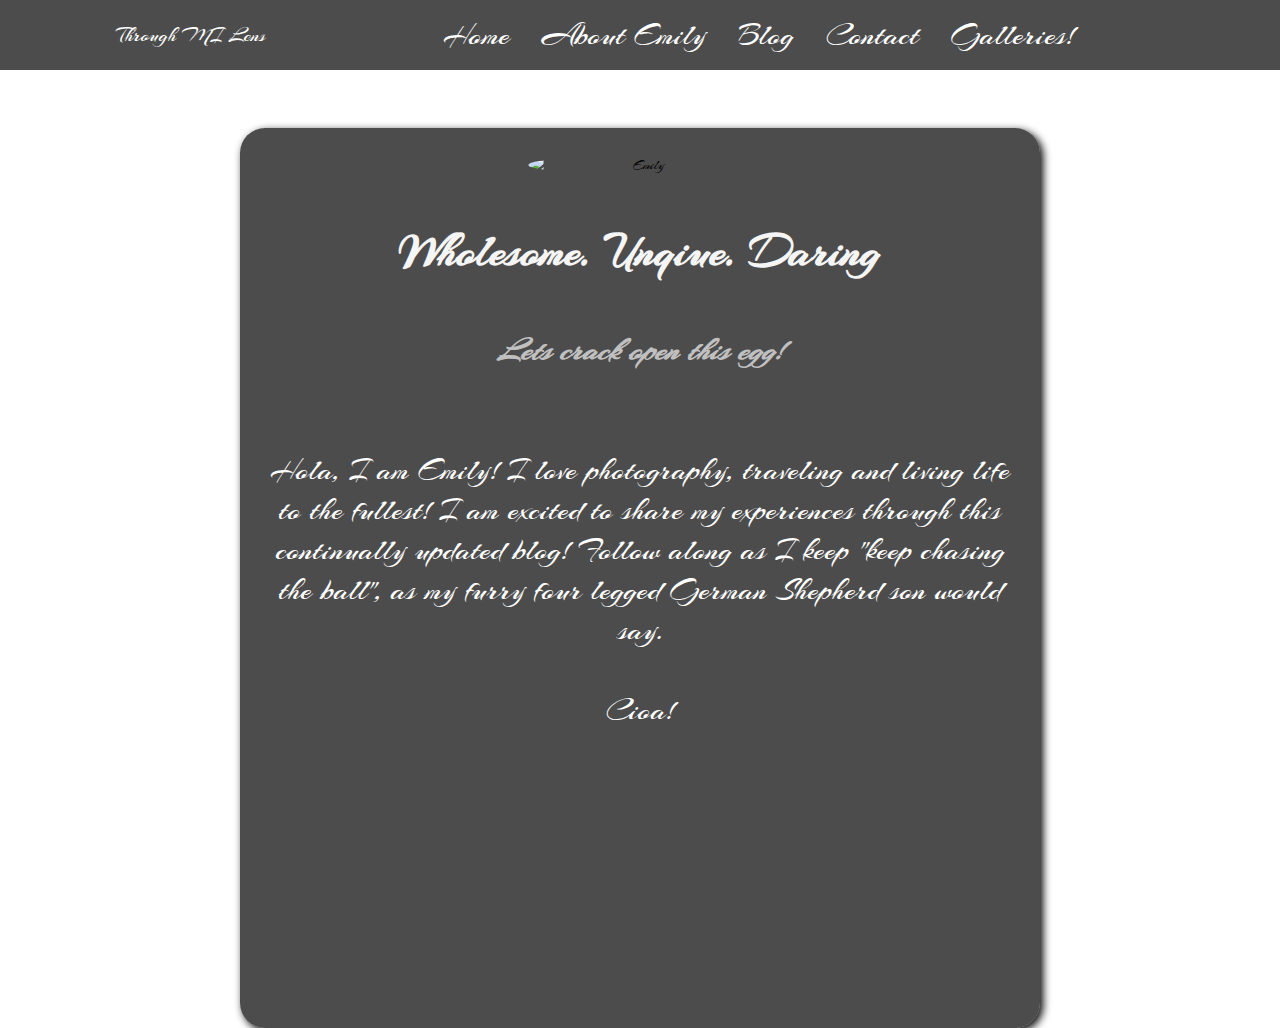
==== about-me.html @ 2038e36d "Update about-me.html" ====
<!DOCTYPE html>
<html lang="en">
<head>
    <meta charset="UTF-8">
    <meta name="viewport" content="width=device-width, initial-scale=1.0">
    <link rel="stylesheet" href="stylesheet.css">
    <link href="https://fonts.googleapis.com/css2?family=Arizonia&display=swap" rel="stylesheet">
    
    <title>About Me</title>

</head>

<body>
  <nav class="navbar">
          
    <div class="brand-title">Through MI Lens</div>
       <a href="#" class="toggle-button">
         <span class="bar"></span>
         <span class="bar"></span>
         <span class="bar"></span>
       </a>
       <div class="navbar-links">
  
        
        <li><a href="index.html">Home</a></li>
        <li><a href="about-me.html">About Emily</a></li>
        <li><a href="blog-cover.html">Blog</a></li>
        <li><a href="contact.html">Contact</a></li>
        
       
                
        <li><a href="#" class="gallery-toggle">Galleries!</a></li>
          <div class="projects">
            <ul>

             <li><a href="sunflower-gallery.html">Sunflower Fields</a></li>
             <li><a href="worldwide-gallery.html">Around the World</a></li>    
                  
                    
            </ul>
          </div>
       
        </div>
      </nav>
    

    <div class="background-container-about">

       

        <div class="card-about">
    
            <div class="card-img-Em" id="em-img">
              <img id="em-img" src="https://github.com/anshelto/Images/blob/main/Compressed-Imgs/Comp-%20Through-MI-Imgs/cmp-sanfran.jpg?raw=true" alt="Emily">
            </div>
    
            <div class="card-text-about">
                     
                   <h1 class="about-header"> Wholesome. Unqiue. Daring</h1>
                       <span class="about-sub"><em>Lets crack open this egg! </em></span>
                   <p class="about-text"> Hola, I am Emily! I love photography, traveling and living life to the fullest! I am excited to share my experiences through this continually updated blog! Follow along as I keep "keep chasing the ball", as my furry four legged German Shepherd son would say.<br> <br>Cioa!
                </p>
            
            
            </div>
          </div>
    </div>
  <script src="script.js"></script>
  
</body>
</html>
---- stylesheet.css ----
* {
    margin: 0;
    padding: 0;
    box-sizing: border-box;
    font-family: 'Arizonia', cursive;
}
.navbar  {
    display: flex;
    justify-content: space-between;
    align-items: center;
    position: fixed;
    top: 0;
    left:0;
    width: 100%;
    height: 70px;
    padding: 10px 90px;
    box-sizing: border-box;
    background: rgba(0,0,0,0.7);
  
}
.navbar-links {

    display: flex;
    }

.brand-title {
    font-family: 'Arizonia', cursive;
    text-align: center;
    padding: 10px;
    font-size: 1.5rem;
    margin: .5rem;
    color:lightgrey;

}
.navbar-links ul {
   font-family: 'Arizonia', cursive;
   margin: 0;
   padding: 0;
   display: flex;
}

.navbar-links li {
   list-style-type: none;
     
}

.navbar-links li a {
    font-family: 'Arizonia', cursive;
    text-decoration: none;
    color: white;
    padding: 1rem;
    display: 1rem;
    display: block;

}
.navbar-links li:hover {
    background-color: grey;
}

.navbar-links.active {
    flex-direction: column;
    width: 100vw;
}

.main-text.hide {
    visibility: hidden;
}

.background  {
    background-image: url("https://github.com/anshelto/Images/blob/main/Compressed-Imgs/Comp-%20Through-MI-Imgs/cmp-emily-almafi.jpg?raw=true");
    width: 100vw;
    height: 100vh;
    background-repeat: no-repeat;
    background-size: cover;
    background-position:center;
    opacity: .7;
    color:white;
}

.background::after {
   content:"";
   position: absolute;
   top: 0;
   left: 0;
   right: 0;
   bottom: 0;
   z-index: 1;
}

.background > * {
  z-index: 10;
}

.toggle-button {
    position: absolute ;
    top: .75rem;
    right: 1rem;
    display: none;
    flex-direction: column;
    justify-content: space-between;
    width: 31px;
    height:21px;
}

.toggle-button .bar {   
    height: 3px;
    width: 100%;
    background-color: white;
    border-radius: 10px;
}


.main-logo {
    display: flex;
    flex-wrap: wrap;
    flex-direction: column;
    color: black;
    text-align: center;
}

@media screen and (max-width: 580px) {
    .toggle-button {
        display: flex;

    }
    .navbar-links {
        width: 100%;
        display: none;
    }
   .navbar-links li {
       text-align: center;
   }
    .navbar {
       
        flex-direction: column;
        align-items: center;
        height: 100px;
        color: black;
    }

    .navbar-links ul {
        width: 100%;
        margin-top: 30%;
        font-size: 3rem;
        flex-direction: column;
    }

   .navbar-links li a{

     background: rgba(0,0,0,0.7);

   }
   .navbar-links li a {
       padding: .5rem 1rem;
   }


   .navbar-links.active {
       display: flex;
      
   }

   .card-about.active {
       
       visibility: hidden;
       margin-top: 40rem;

   }

   .brand-title {
    margin-top: 0;
    padding-top: 0;

   }


}

@media screen and (max-width: 380px) {
    .toggle-button {
        display: flex;
    }
    .navbar-links {
        width: 100%;
        display: none;
    }
   .navbar-links li {
       text-align: center;
   }
    .navbar {
       
        flex-direction: column;
        align-items: center;
        height: 100px;
        color: black;
    }

    .navbar-links ul {
        width: 100%;
        margin-top: 30%;
        font-size: 2rem;
        flex-direction: column;
    }

   .navbar-links li a{

     background: rgba(0,0,0,0.7);

   }
   .navbar-links li a {
       padding: .5rem 1rem;
   }


   .navbar-links.active {
       display: flex;
       margin-bottom: 100px;
   }
   .brand-title {
       font-size: 1.5rem;
       width: 100%;
       margin-top: 1rem;
       padding-top: 0;
       color: white;
   }
}

.footer{
    bottom:0;
    right: 0;
}

/* About Me Page*/


.background-container-about {
    font-size: 14px;
    margin: 0;
    width: 100vw;
    height: 100vh;
    background-repeat: no-repeat;
    background-size: cover;
    background-position:center;
    padding: 0;
    text-align: center ;
    box-sizing: border-box;
    display: flex;
    align-items: center;
    justify-content: center;
    background-image: url("https://github.com/anshelto/Images/blob/main/Compressed-Imgs/Comp-%20Through-MI-Imgs/cmp-iceland-rck.jpg?raw=true");
    background-size: cover;
  }
  .card-about {
    display: flex;
    flex-direction: column;
    height: 70%;
    border-radius: 25px;
    background:rgba(0,0,0,0.7);
    box-shadow: 3px 3px 8px black;
    width: auto;
    max-width: 50rem;
    padding: 2em;
    box shadow: 0 2rem 8rem rgba(0,0,0 .8);
  
  
  }

  
  
  .card-img-Em img {
    width: 22rem;
    height: 22rem;
    position: relative;
    border-radius: 100%;
    
    object-fit: cover;
  
  
  }
  
  .about-header {
    color: whitesmoke;
    font-size: 2.5rem;
  
  }      

  }
  .about-text {
    color: whitesmoke;
    font-size: 1.7rem;
    margin: 1.5rem 0 2rem;
  
  }
  .about-sub {
    font-size: 1.5rem;
    color: silver;
    font-weight: 900;
  
  }
  
/* media queries */
 /* Main Name and Sub Header Position*/

@media screen and (min-width:950px) {
    .Main-Header {
      margin-top: 20rem;
      /*margin-left: 35rem;*/
      font-size: 5rem;

    }
    
    .Emily-Name {
        margin-left: 40rem;
        font-size: 1.5rem;
        
      } 
    }

 @media screen and (max-width: 360px) {
     .Main-Header {
        margin-top: 17rem;
        font-size:3.8rem; 
        /*margin-left: 20%;*/
       }
    .Emily-Name {
        margin-left: 20%;
        
    }
 }

 @media screen and (max-width: 960px) {
    .Main-Header {
       margin-top: 70%;
       font-size:4rem; 
       /*margin-left: 15%;*/
      }
   .Emily-Name {
       margin-left: 20%;
       
   }
}


@media screen and (max-width: 415px) and (min-height: 813px) {
    .Main-Header {
        font-size:4rem;
        margin-top: 75%;
       /* margin-left:3rem;*/
        
      }

   .Emily-Name {
       
       margin-left: 30%;
   }
}




    .brand-title {
       color: white;
        
    }
    .about-header{
        margin-bottom: 3rem;
        margin-top: 3rem;
    }
    .about-sub {
        font-size: 2rem;
    }
    .about-text{
        font-size: 2rem;
        margin-top: 5rem;
    }

    .navbar {
        position: absolute;
    }
    .navbar-links a {
        font-size: 2.5rem;
    }
    .card-about {
        margin-top: 8rem;
        width: 80%;
    }
    .background-container-about {
        height: 100%;
    }
    .card-text-about {
        color: white;
    }
    .card-img-Em #em-img{

        min-width: 13rem;
        max-width: 13rem;
        height: 13rem;
     }
    }


   @media screen and (min-width: 375px) {

    .brand-title {
       color: white;
       font-size: 1.8rem;
    }
    
    .about-header{
        margin-bottom: 3rem;
        margin-top: 3rem;
    }
    .about-sub {
        font-size: 2rem;
    }
    .about-text{
        font-size: 2rem;
        margin-top: 5rem;
    }

    .navbar {
        position: absolute;
    }
    
    .card-about {
        margin-top: 8rem;
        width: 80%;
    }
    .background-container-about {
        height: 100%;
    }
    .card-text-about {
        color: white;
    }
    .card-img-Em #em-img {
        min-width: 13rem;
        max-width: 13rem;
        height: 13rem;
     }
    }

   
   @media screen and (min-width: 414px) {

    .brand-title {
       color: white;
       font-size: 1.8rem;
    }
    
    .about-header{
        font-size: 3rem;
        margin-bottom: 3rem;
        margin-top: 3rem;
    }
    .about-sub {
        font-size: 2rem;
    }
    .about-text{
        font-size: 2rem;
        margin-top: 5rem;
    }

    .navbar {
        position: absolute;
    }
    
    .card-about {
        margin-top: 8rem;
        width: 80%;
    }
    .background-container-about {
        height: 100%;
    }
    .card-text-about {
        color: white;
    }
    .card-img-Em #em-img{
        min-width: 14rem;
        max-width: 14rem;
        height: 14rem;
     }
    }
/* IPAD */
    @media screen and (min-width: 768px) {

        .brand-title {
           color: white;
           font-size: 1.9rem;
        }
        .navbar-links li a {
            font-size: 1.3rem;
        }
        .about-header{
            font-size: 3rem;
            margin-bottom: 3rem;
            margin-top: 3rem;
        }
        .about-sub {
            font-size: 2rem;
        }
        .about-text{
            font-size: 2rem;
            margin-top: 5rem;
        }
    
        .card-about {
            margin-top: 8rem;
            width: 80%;
        }
        .background-container-about {
            height: 100%;
        }
        .card-text-about {
            color: white;
        }
        .card-img-Em #em-img{
            min-width: 14rem;
            max-width: 14rem;
            height: 14rem;
         }
        }
    /*IPAD PRO */
        @media screen and (width: 1024px) and (height:1366px) {

            .brand-title {
               color: lightgrey;
               font-size: 3rem;
            }
            .navbar-links li a {
                font-size: 2.8rem;
            }
            .about-header{
                font-size: 3rem;
                margin-bottom: 3rem;
                margin-top: 3rem;
            }
            .about-sub {
                font-size: 2.5rem;
            }
            .about-text{
                font-size: 3rem;
                margin-top: 5rem;
            }
        
            .navbar {
                height: 175px;
                position: absolute;
                width: 70rem;
            }
            
            .card-about {
                height: 100vh;
                margin-top: 15rem;
                width: 80%;
            }
            .background-container-about {
                height: 100%;
            }
            .card-text-about {
                color: white;
            }
            .card-img-Em #em-img{
                min-width: 30rem;
                max-width: 30rem;
                height: 30rem;
             }

             .projects ul.show {
                margin-top: 10rem;
            }
        }
    @media screen and (min-width: 1280px) {

        .brand-title {
           color: white;
           
        }
        .navbar-links li a {
            font-size: 2rem;
        }
        .about-header{
            font-size: 3rem;
            margin-bottom: 3rem;
            margin-top: 3rem;
        }
        .about-sub {
            font-size: 2rem;
        }
        .about-text{
            font-size: 2rem;
            margin-top: 5rem;
        }
    
        
        .card-about {
            height: 100vh;
            margin-top: 8rem;
            width: 80%;
        }
        .background-container-about {
            height: 100%;
        }
        .card-text-about {
            color: white;
        }
        .card-img-Em #em-img{
            min-width: 14rem;
            max-width: 14rem;
            height: 14rem;
         }
        }
    /* BLOG */

    

.background-container-ja {
    box-sizing: border-box;
    font-size: 14px;
    margin: 0;
    width: 100%;
    height: 100vh;
    padding: 0;
    text-align: center ;
    box-sizing: border-box;
    display: flex;
    align-items: center;
    justify-content: center;
    background-image: url("https://github.com/anshelto/Images/blob/main/Compressed-Imgs/Comp-%20Through-MI-Imgs/cmp-bam.jpg?raw=true");
    background-size: cover;
    
  }
    
  .card {
    font-family: 'Roboto', sans-serif;
    display: flex;
    border-radius: 25px;
    background:lightcyan;
    box-shadow: 3px 3px 8px black;
    width: 90%;
    max-width: 90rem;
    padding: 2em;
    box shadow: 0 2rem 8rem rgba(0,0,0 .8);
  }
  .card-text {
    font-size: 20px;
    color: black;
    display: grid;
    align-items: center;
    justify-content: center;
    overflow: hidden;
    font-family: 'Roboto', sans-serif;
    
  }
  .blog-text {
    font-family: 'Roboto', sans-serif;
  }
  .blog-header{
      font-family: 'Roboto', sans-serif;
    
  }
  .monday {
    font-family: 'Roboto', sans-serif;
  }
  
   .card img {
    min-width: 18rem;
    max-width: 18rem;
    height: 20rem;
    position: relative;
    transform: translateY(2rem)translateX(-4rem);
    border-radius: 18px;
    box-shadow: 1em 2em 1em 0 black;
    object-fit: cover;
     
   }
  
     .card .date {
     font-family: 'Roboto', sans-serif;
     display: block;
     color: (0,0,0,.5);
     font-size: 1.6rem;
     margin: 1.5rem 0 2rem;
     font-weight: 600;
   }
  
   .card .blog-header {
     font-family: 'Roboto', sans-serif;
     font-size: 2.0rem;
     margin: 1.5rem 0 2rem;
     text-transform: uppercase
  
    }
  
    .card-text {
      font-family: 'Roboto', sans-serif;
      margin-bottom: 3rem;
      font-size: 1rem;
     
    }
  
    .blog-post-btn {
      font-family: 'Roboto', sans-serif;
      display: inline-block;
      padding: 1.5rem 3rem;
      letter-spacing:2px;
      text-transform: uppercase;
      color: blue;
      border-radius: 18px;
      text-decoration: none;
    }
  
    .blog-post-btn:hover {
      color: purple;
    }


    /*End of Blog/

    /*Blog Media Queries */

    @media screen and (min-width: 320px) and (max-width:580px) {
        .brand-title {
            margin-top:0;
            font-size: 1.5rem;
        }
        .card.active{
            
            visibility: hidden;
            margin-top: 38rem
     
        }
        .navbar-links.active{
            margin-top: 25%;
        }
        .card{ 
            flex-direction: column;
            margin-top: 8.5rem;
        }

        .background-container-ja {
           height: 100%;
           }
        .card img{
            transform:none;
            min-width: 15rem;
            max-width: 15rem;
            height: 21rem;
        }
         .navbar-links ul {
        margin-top: 17%;
         }
        .navbar-links li a{
        display: flex;
        justify-content: center;
         }
        .card .date {
        margin-top: 5rem;
         }
        .blog-post-btn {
         font-size: 1.3rem
         }
    }

  @media screen and (min-width:414px) and (max-width:700px) {
    .navbar-links.active{
        margin-top: 25%;
    }
        
    .card img{
        min-width: 19rem;
        max-width: 19rem
    }
    .brand-title {
        margin-top:0;
        font-size: 1.5rem;
    }
    .card.active{
        margin-top: 38rem
 
    }
    .card{ 
        flex-direction: column;
        margin-top: 8.5rem;
    }

    .background-container-ja {
       height: 100%;
       }
    .card img{
        transform:none;
        min-width: 19rem;
        max-width: 19rem;
        height: 21rem;
    }
     .navbar-links ul {
    margin-top: 17%;
     }
    .navbar-links li a{
    display: flex;
    justify-content: center;
     }
    .card .date {
    margin-top: 5rem;
     }
    .blog-post-btn {
     font-size: 1.3rem
     }
}
         /*IPAD*/
@media screen and (min-width:768px) and (max-width:769px) {
    .card img {
        transform: translateY(2rem)translateX(-3rem);
    }
}
   
         /*Contact Page*/
            
  
  
.background-container {
    background-image: url("https://github.com/anshelto/Images/blob/main/Compressed-Imgs/Comp-%20Through-MI-Imgs/cmp-nca.jpg?raw=true");
    background-size: cover;
    width: 100vw;
    height: 100vh;
  
  }
  .contact-title {
    font-family: 'Arizonia', cursive;
    text-align: center;
    padding-top: 30px;
  }
   
  .contact-h1 {
    font-size: 50px;
    
    margin-bottom: 5px;
  }
  .contact-h2 {
    font-size: 25px;
  }
  
  #contact-form{
    text-align:center;
    }

   
  .form-control {
    font-family: 'Arizonia', cursive;
    font-size: 20px;
    width: 70%;
    height: 40px;
    background: rgba(0,0,0,0.7);
    border: none;
    border-bottom: 1px solid grey;
    color:white;
    animation-name: slide-contact;
    animation-duration: 4s;
    animation-fill-mode: forwards;  
  
    }
  
  
   .form-control-submit {
    font-family: 'Arizonia', cursive;
    height: 55px;
    background-color: yellowgreen;
    border-color: transparent;
    color: black;
    font-size: 20px;
    font-weight: bold;
    letter-spacing: 2px;
    height: 40px;
    margin-top: 40px;
    border-radius: 50%;
  }
  
  .form-control-submit:hover{
    background-color: yellow;
    cursor: pointer;
    border-color: transparent;
    
  }
  
  .linked {
    color: orange;
  
  }
 



  /*Media Queries */

  @media screen and (min-width: 320px) and (max-width:410px) {
  
  .navbar {
      height:60px;
  }
  .navbar-links.active {
      margin-top: 0;
  }
  .navbar-links li a{
    font-size: 2rem;
    padding: .5rem;
  }
  .brand-title {
     font-size:1.2rem;
  }
  .contact-h1{
      font-size: 2.7rem;
      margin-top:13%;
  }
  
  .contact-h2 {
    font-size: 1.3rem;
  }
  .form-control {
  border-bottom: 1px solid white;
    color: white;
  }
  .contact-title.active {
    display: none;
  }
}
  
 @media screen and (min-width: 411px) and (max-width: 710px) {

.navbar{
    height:60px;
}
.navbar-links.active {
    margin-top: 0;
}
.brand-title {
   font-size:1.7rem;
}
.contact-h1{
    font-size: 4rem;
    margin-top: 4rem;
}

.contact-h2 {
  font-size: 1.3rem;
}
.form-control {
border-bottom: 1px solid white;
  color: white;
}
.contact-title.active {
  display: none;
 }
}


/*IPAD */
@media screen and (min-width: 768px) and (max-height: 1024px) {
.brand-title {
    font-size: 1.3rem;
    margin-left: 1rem;
}

.contact-h1 {
    
    font-size: 6rem;
    margin-top: 4rem;
}
#contact-form {
    margin-top: 1rem;
  }
}
/*IPAD PRO */
@media screen and (width: 1024px) and (height:1366px) { 
  .contact-h1 {
    margin-top: 12rem;
    font-size: 7rem;
    margin-bottom: 5px;
  }
#contact-form {
    font-size: 3rem;
}
.form-control-submit {
    font-size: 25px;
    height: 100px;
    width: 150px;
    margin-top: 5rem;
   }
}
/*Laptop, desktop, large screen devices */

@media screen and (min-width: 1025px) {

    .contact-h1 {
      margin-top: 5rem;
    }
    .form-control-submit {
        font-size: 25px;
        height: 100px;
        width: 150px;
        margin-top: 5rem;
    }
}

   /*  Gallery 1 */



.gallery-background {
   margin: 0;
   padding: 0;
   background: gray;
}

.gallery-container {
   max-width: 1000px;
   margin-top: 4.5rem;
   margin-left: auto;
   margin-right: auto;
   margin-bottom: 0;
   border: white solid 3px;
   background: white;
}

.starter-img img, .gallery-imgs img {

width: 100%;

}

.gallery-imgs {
    display: grid;
    grid-template-columns: 1fr 1fr 1fr 1fr;
    grid-gap: 5px;
}


@media screen and (min-width: 320px) and (max-width:410px) {
  

 .gallery-imgs {
     grid-template-columns: 1fr 1fr;
 }
}

@media screen and (min-width: 411px) and (max-width:600px) {

    .gallery-container {
       margin-top: 3.8rem

    }
    .gallery-imgs {
        grid-template-columns: 1fr 1fr 1fr;
    }
}
    
    /*Ipad Pro*/
@media screen and (min-width: 1024px) and (height: 1366) {

    .gallery-imgs img {
        margin-top: 3rem
    }
    .starter-img img {
        margin-top: 7rem;
       }
   }

/* Drop Down Menu Style Sheet*/

.projects {
    width: 100px;
    
}

.projects ul {
    visibility: hidden;
    display:flex;
    flex-direction: column;
    position: absolute;
    margin-top: 4.7rem;
    right: 8rem;
}

.projects ul.show {
    visibility: visible;
    background: rgba(0,0,0,0.7);
}
/*Iphone 5 */
@media screen and (min-width: 320px) and (max-width:600px) {

    .projects ul.show {
        visibility: visible;
        position: absolute;
        margin: auto;
        margin-top: 1rem;
        right: .10rem;
        
    }
}
        /*Iphone 6/7/8*/

@media screen and (min-width: 335px) and (max-width:580px) {
      .navbar-links.active{
          margin-top: 1rem;
          font-size: 2.3rem;
          
      }
      .brand-title {
          font-size: 1.2rem;
          
      }
      .Emily-Name {
          margin-left: 5rem;
      }

      .main-text {
          /*margin-left: -5rem;*/
      }
      
}
/* Hamburger Menu is removed at 580px*/

@media screen and (min-width: 411px) and (max-width: 710px) {

    .main-logo >h3 { 
        color: black;
    }
}
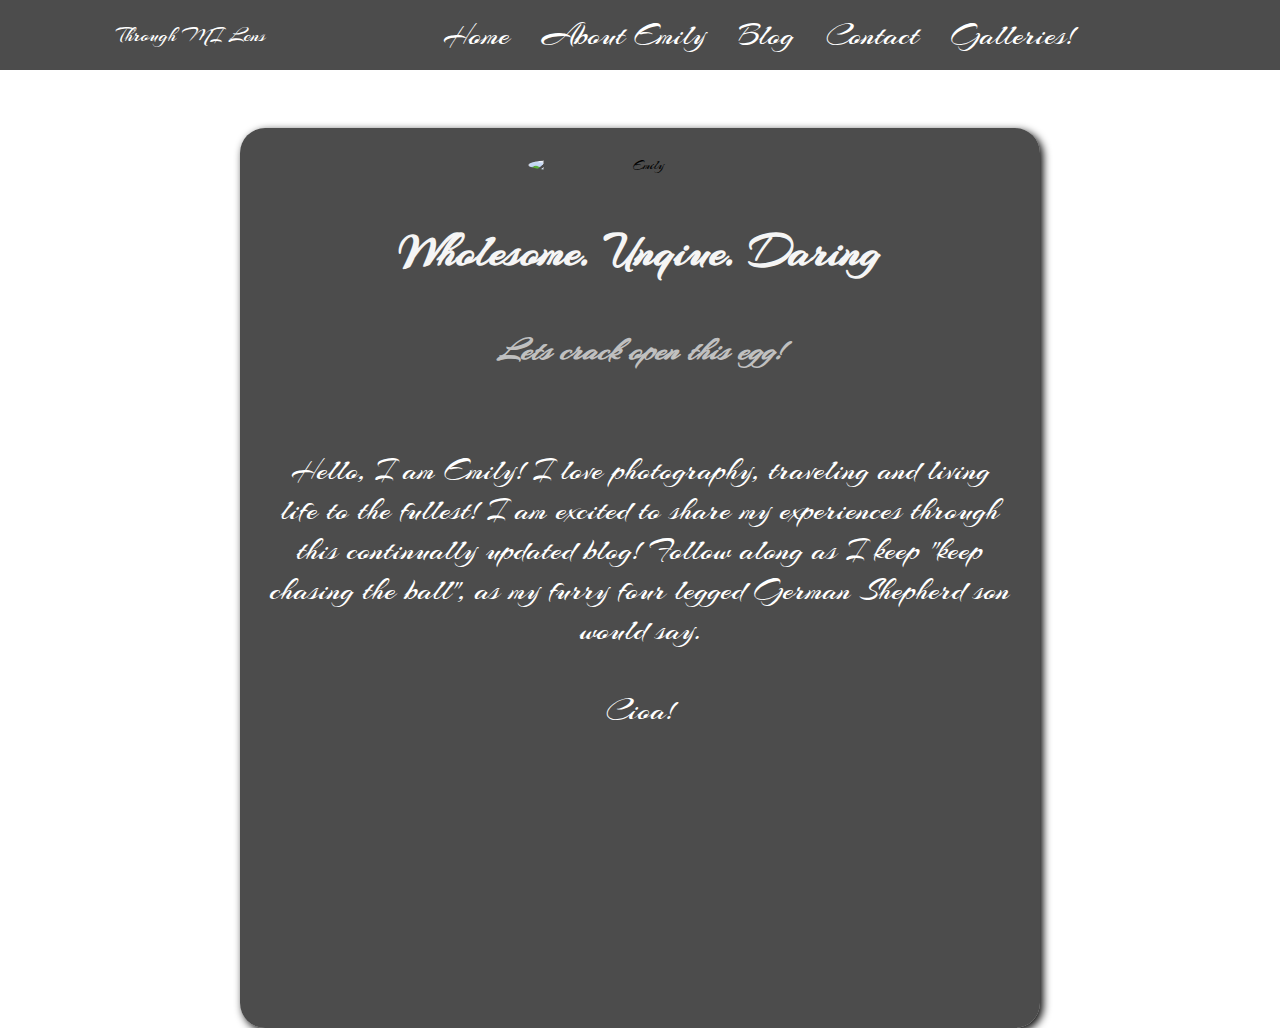
==== commit affe7af2: "Update about-me.html" ====
--- a/about-me.html
+++ b/about-me.html
@@ -58,7 +58,7 @@
                      
                    <h1 class="about-header"> Wholesome. Unqiue. Daring</h1>
                        <span class="about-sub"><em>Lets crack open this egg! </em></span>
-                   <p class="about-text"> Hola, I am Emily! I love photography, traveling and living life to the fullest! I am excited to share my experiences through this continually updated blog! Follow along as I keep "keep chasing the ball", as my furry four legged German Shepherd son would say.<br> <br>Cioa!
+                   <p class="about-text"> Hello, I am Emily! I love photography, traveling and living life to the fullest! I am excited to share my experiences through this continually updated blog! Follow along as I keep "keep chasing the ball", as my furry four legged German Shepherd son would say.<br> <br>Cioa!
                 </p>
             
             
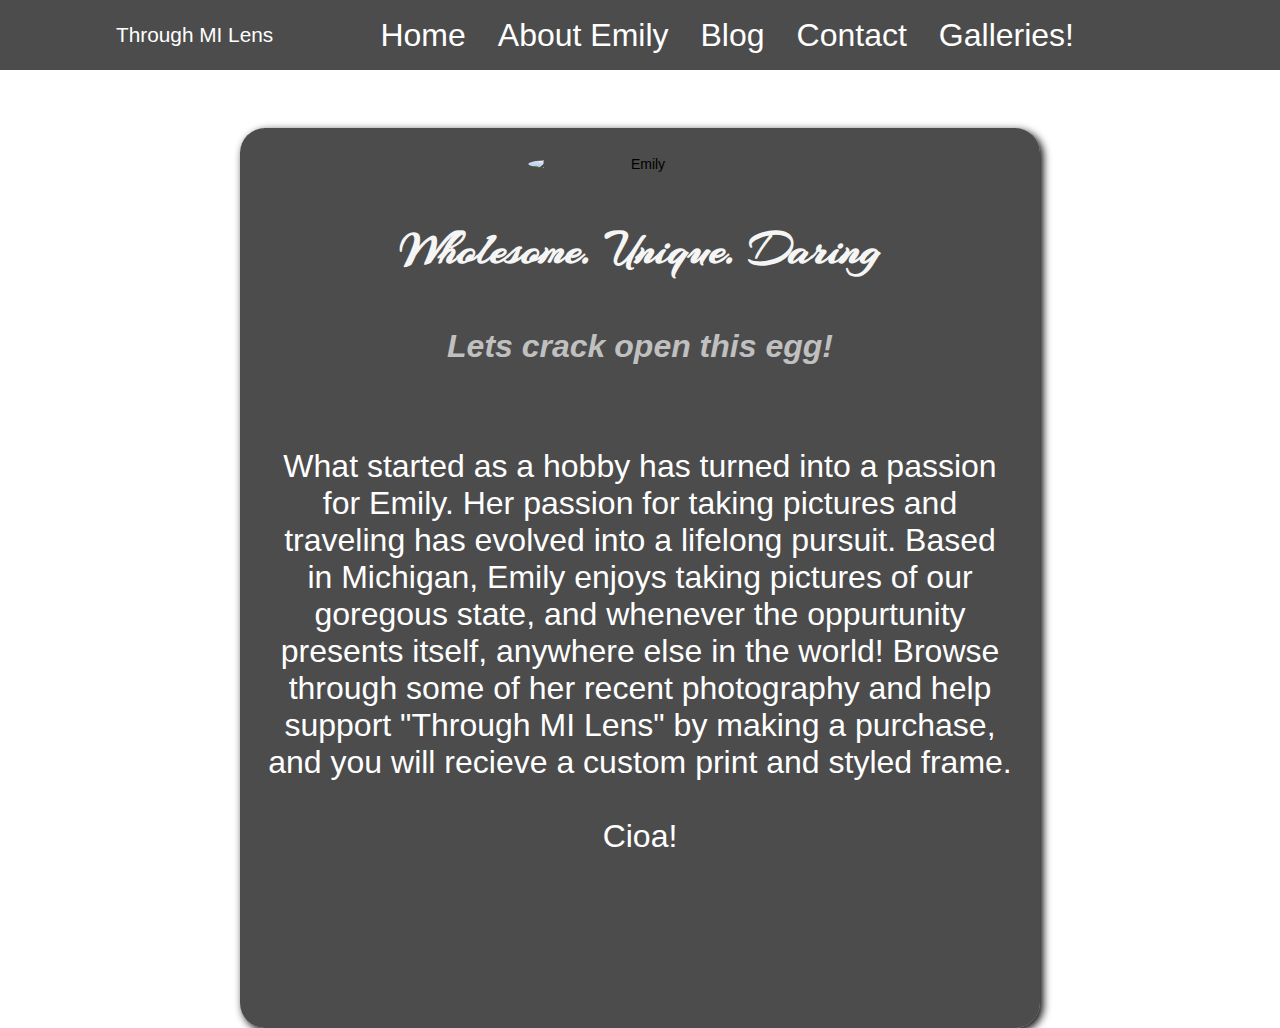
==== commit 592fc2a8: "Update about-me.html" ====
--- a/about-me.html
+++ b/about-me.html
@@ -56,9 +56,15 @@
     
             <div class="card-text-about">
                      
-                   <h1 class="about-header"> Wholesome. Unqiue. Daring</h1>
+                   <h1 class="about-header"> Wholesome. Unique. Daring</h1>
                        <span class="about-sub"><em>Lets crack open this egg! </em></span>
-                   <p class="about-text"> Hello, I am Emily! I love photography, traveling and living life to the fullest! I am excited to share my experiences through this continually updated blog! Follow along as I keep "keep chasing the ball", as my furry four legged German Shepherd son would say.<br> <br>Cioa!
+                   <p class="about-text"> What started as a hobby has turned into a passion for Emily. 
+                       Her passion for taking pictures and traveling has evolved into a lifelong pursuit. 
+                       Based in Michigan, Emily enjoys taking pictures of our goregous state,
+                       and whenever the oppurtunity presents itself, anywhere else in the world!
+                      Browse through some of her recent photography and help support "Through MI Lens" 
+                       by making a purchase, and you will recieve a custom print and styled frame.
+                    <br> <br>Cioa!
                 </p>
             
             
--- a/stylesheet.css
+++ b/stylesheet.css
@@ -3,7 +3,8 @@
     margin: 0;
     padding: 0;
     box-sizing: border-box;
-    font-family: 'Arizonia', cursive;
+    
+    font-family: 'Noto Sans JP', sans-serif;
 }
 .navbar  {
     display: flex;
@@ -25,7 +26,7 @@
     }
 
 .brand-title {
-    font-family: 'Arizonia', cursive;
+   
     text-align: center;
     padding: 10px;
     font-size: 1.5rem;
@@ -34,7 +35,7 @@
 
 }
 .navbar-links ul {
-   font-family: 'Arizonia', cursive;
+  
    margin: 0;
    padding: 0;
    display: flex;
@@ -46,7 +47,7 @@
 }
 
 .navbar-links li a {
-    font-family: 'Arizonia', cursive;
+   
     text-decoration: none;
     color: white;
     padding: 1rem;
@@ -118,7 +119,13 @@
     color: black;
     text-align: center;
 }
-
+.Main-Header {
+    font-family: 'Arizonia', cursive;
+   }
+
+.Emily-Name {
+    font-family: 'Arizonia', cursive;
+}
 @media screen and (max-width: 580px) {
     .toggle-button {
         display: flex;
@@ -280,6 +287,7 @@
   }
   
   .about-header {
+    font-family: 'Arizonia', cursive;
     color: whitesmoke;
     font-size: 2.5rem;
   
@@ -290,9 +298,11 @@
     color: whitesmoke;
     font-size: 1.7rem;
     margin: 1.5rem 0 2rem;
+    font-family: 'Roboto', sans-serif;
   
   }
   .about-sub {
+     font-family: 'Arizonia', cursive;
     font-size: 1.5rem;
     color: silver;
     font-weight: 900;
@@ -832,11 +842,13 @@
   }
    
   .contact-h1 {
+    font-family: 'Arizonia', cursive;
     font-size: 50px;
     
     margin-bottom: 5px;
   }
   .contact-h2 {
+     font-family: 'Arizonia', cursive;
     font-size: 25px;
   }
   
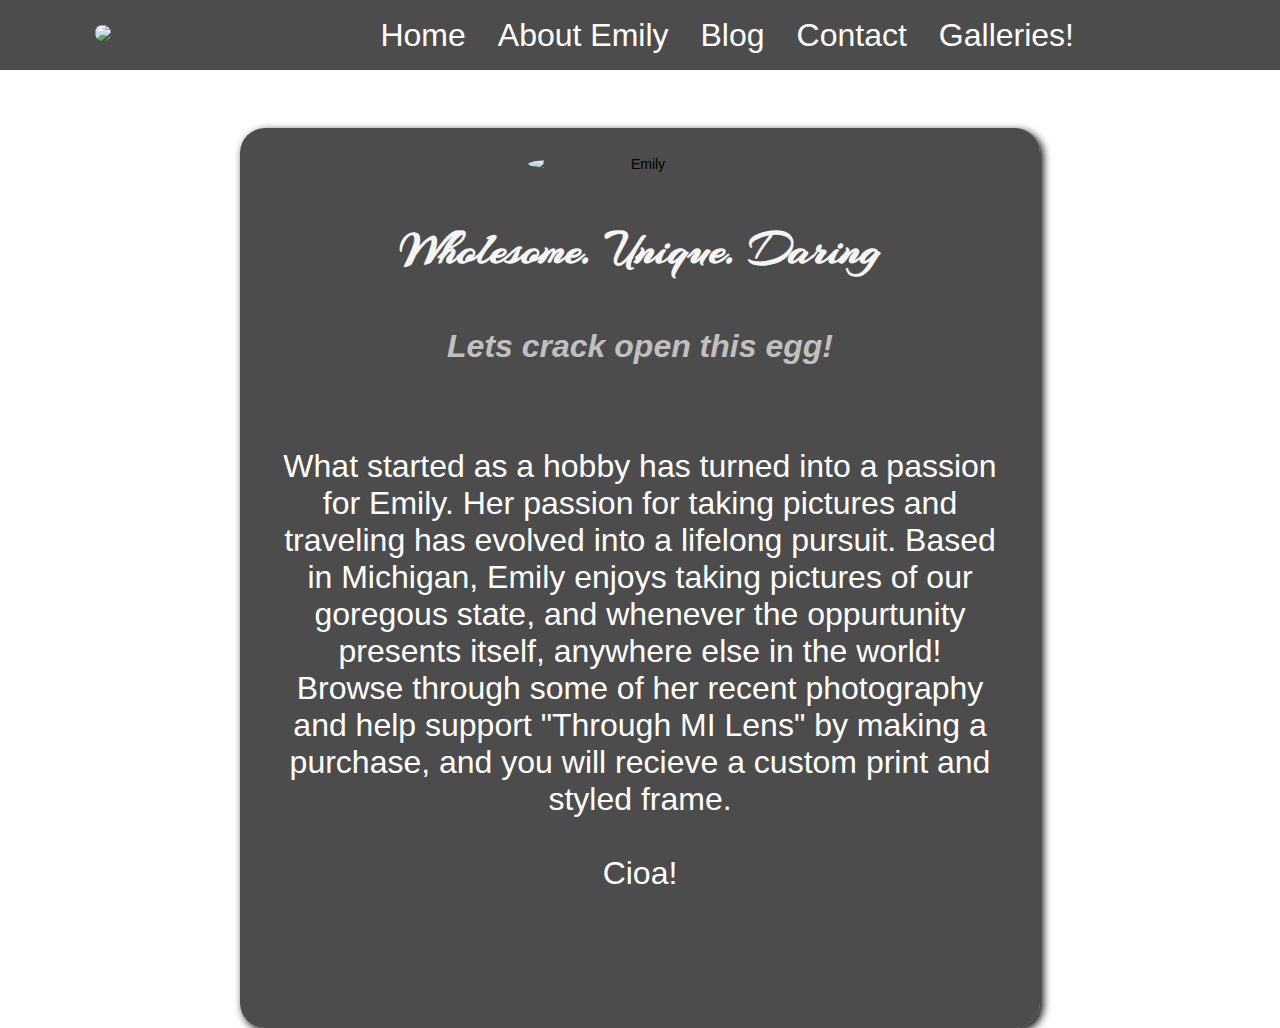
==== commit 91fdf6a8: "Update about-me.html" ====
--- a/about-me.html
+++ b/about-me.html
@@ -13,7 +13,9 @@
 <body>
   <nav class="navbar">
           
-    <div class="brand-title">Through MI Lens</div>
+        <div class="logo">
+            <img src="https://github.com/anshelto/Images/blob/main/Compressed-Imgs/Logo.png?raw=true">
+          </div>
        <a href="#" class="toggle-button">
          <span class="bar"></span>
          <span class="bar"></span>
@@ -61,7 +63,7 @@
                    <p class="about-text"> What started as a hobby has turned into a passion for Emily. 
                        Her passion for taking pictures and traveling has evolved into a lifelong pursuit. 
                        Based in Michigan, Emily enjoys taking pictures of our goregous state,
-                       and whenever the oppurtunity presents itself, anywhere else in the world!
+                       and whenever the oppurtunity presents itself, anywhere else in the world!<br>
                       Browse through some of her recent photography and help support "Through MI Lens" 
                        by making a purchase, and you will recieve a custom print and styled frame.
                     <br> <br>Cioa!
--- a/stylesheet.css
+++ b/stylesheet.css
@@ -25,15 +25,12 @@
     display: flex;
     }
 
-.brand-title {
-   
-    text-align: center;
-    padding: 10px;
-    font-size: 1.5rem;
-    margin: .5rem;
-    color:lightgrey;
-
-}
+.logo img {
+     height: 60px;
+   	 border-radius: 50%;
+     padding: .3em;
+}
+
 .navbar-links ul {
   
    margin: 0;
@@ -111,7 +108,6 @@
     border-radius: 10px;
 }
 
-
 .main-logo {
     display: flex;
     flex-wrap: wrap;
@@ -129,8 +125,11 @@
 @media screen and (max-width: 580px) {
     .toggle-button {
         display: flex;
-
-    }
+    }
+   .logo img {
+    display: none;
+    }
+        
     .navbar-links {
         width: 100%;
         display: none;
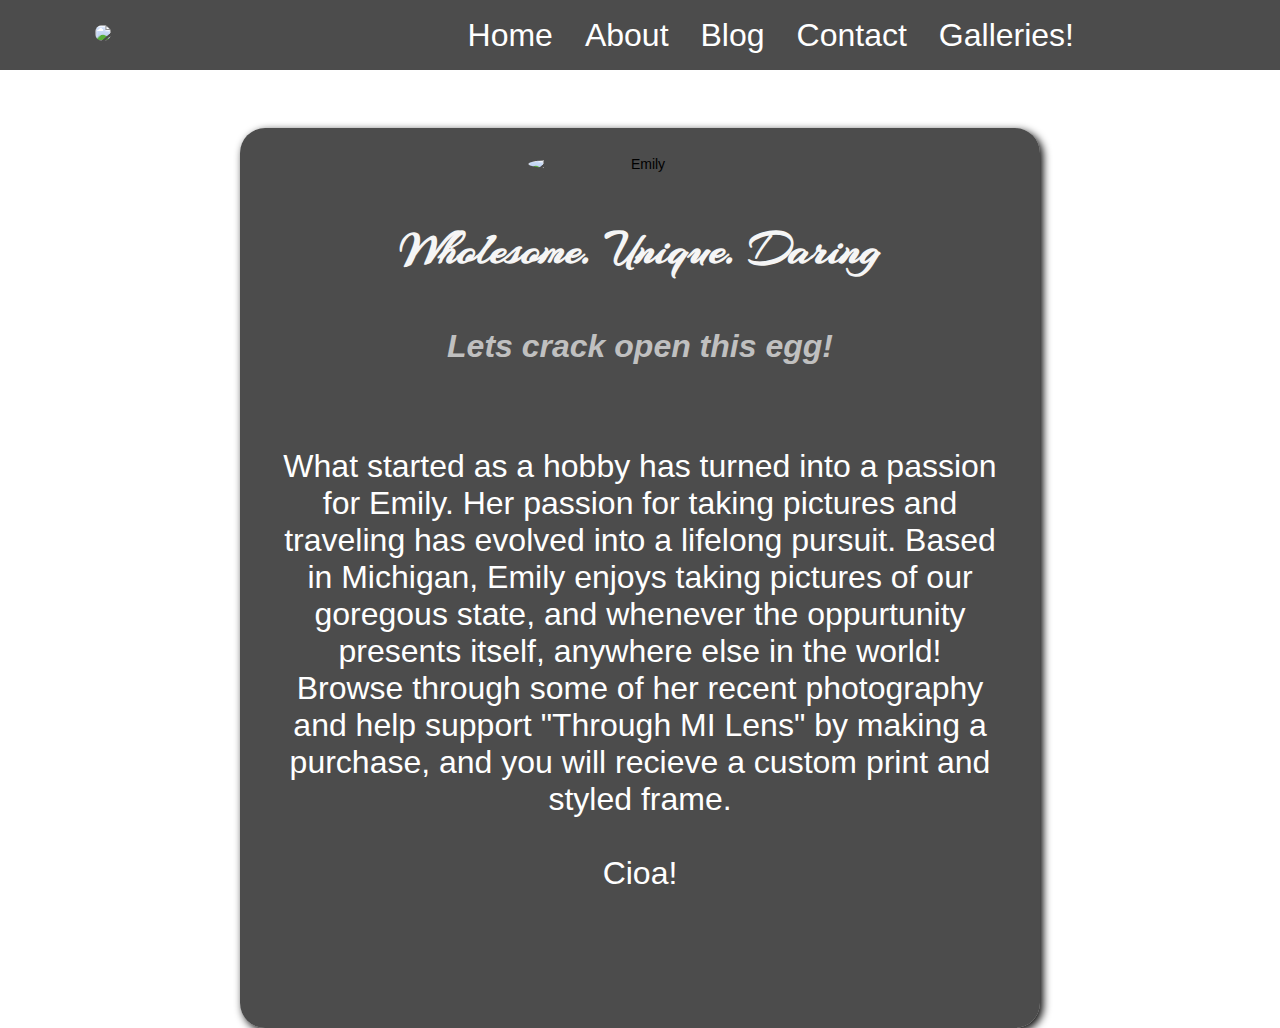
==== commit e944f5ff: "Update about-me.html" ====
--- a/about-me.html
+++ b/about-me.html
@@ -25,7 +25,7 @@
   
         
         <li><a href="index.html">Home</a></li>
-        <li><a href="about-me.html">About Emily</a></li>
+        <li><a href="about-me.html">About</a></li>
         <li><a href="blog-cover.html">Blog</a></li>
         <li><a href="contact.html">Contact</a></li>
         
--- a/stylesheet.css
+++ b/stylesheet.css
@@ -127,7 +127,7 @@
         display: flex;
     }
    .logo img {
-    display: none;
+    height:100px;
     }
         
     .navbar-links {
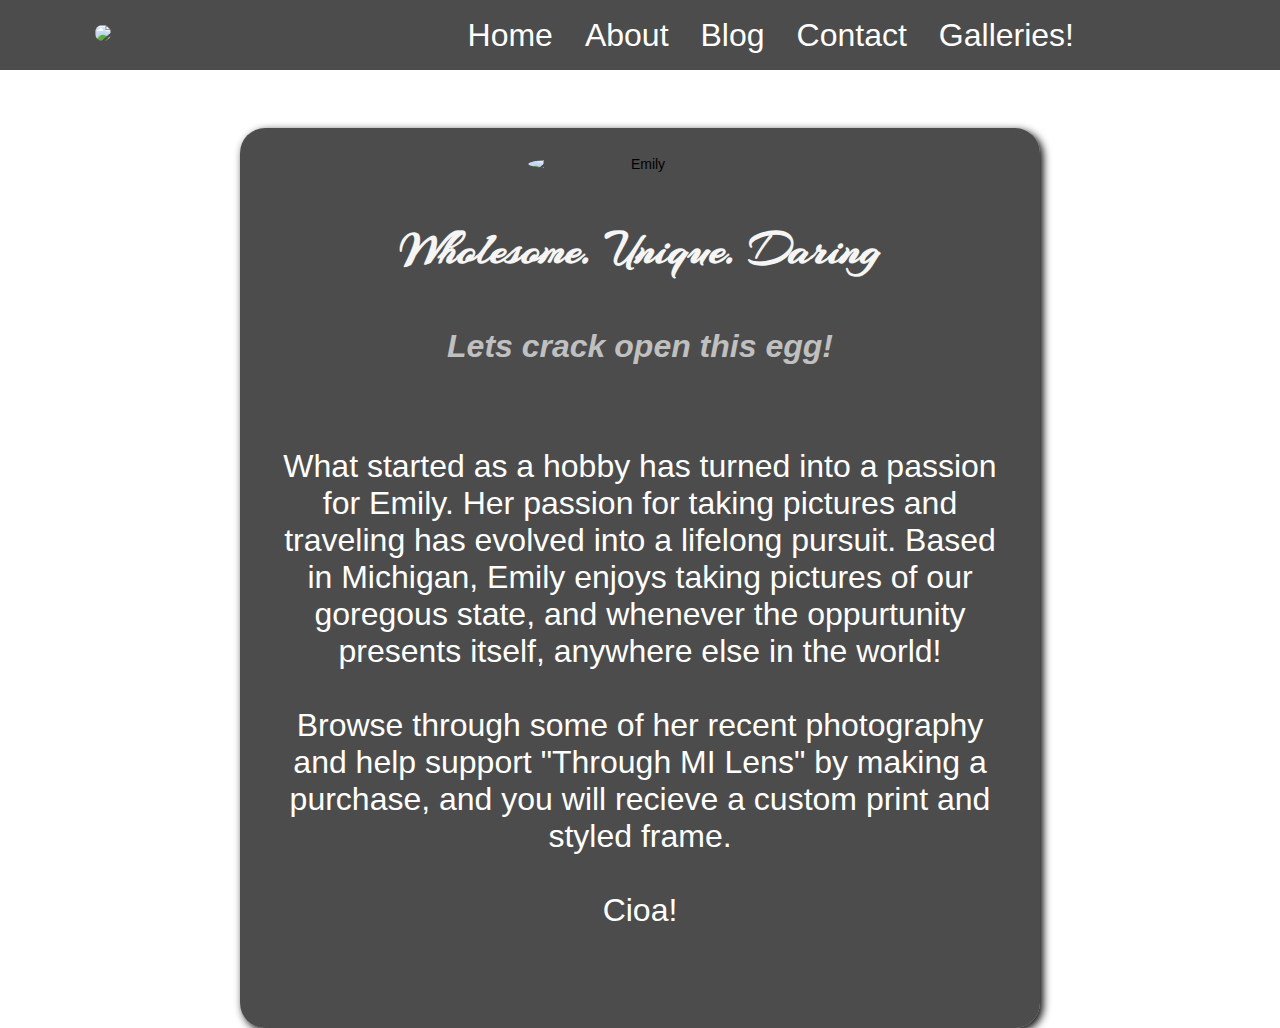
==== commit 6c72e89b: "Update about-me.html" ====
--- a/about-me.html
+++ b/about-me.html
@@ -63,7 +63,7 @@
                    <p class="about-text"> What started as a hobby has turned into a passion for Emily. 
                        Her passion for taking pictures and traveling has evolved into a lifelong pursuit. 
                        Based in Michigan, Emily enjoys taking pictures of our goregous state,
-                       and whenever the oppurtunity presents itself, anywhere else in the world!<br>
+                       and whenever the oppurtunity presents itself, anywhere else in the world!<br><br>
                       Browse through some of her recent photography and help support "Through MI Lens" 
                        by making a purchase, and you will recieve a custom print and styled frame.
                     <br> <br>Cioa!
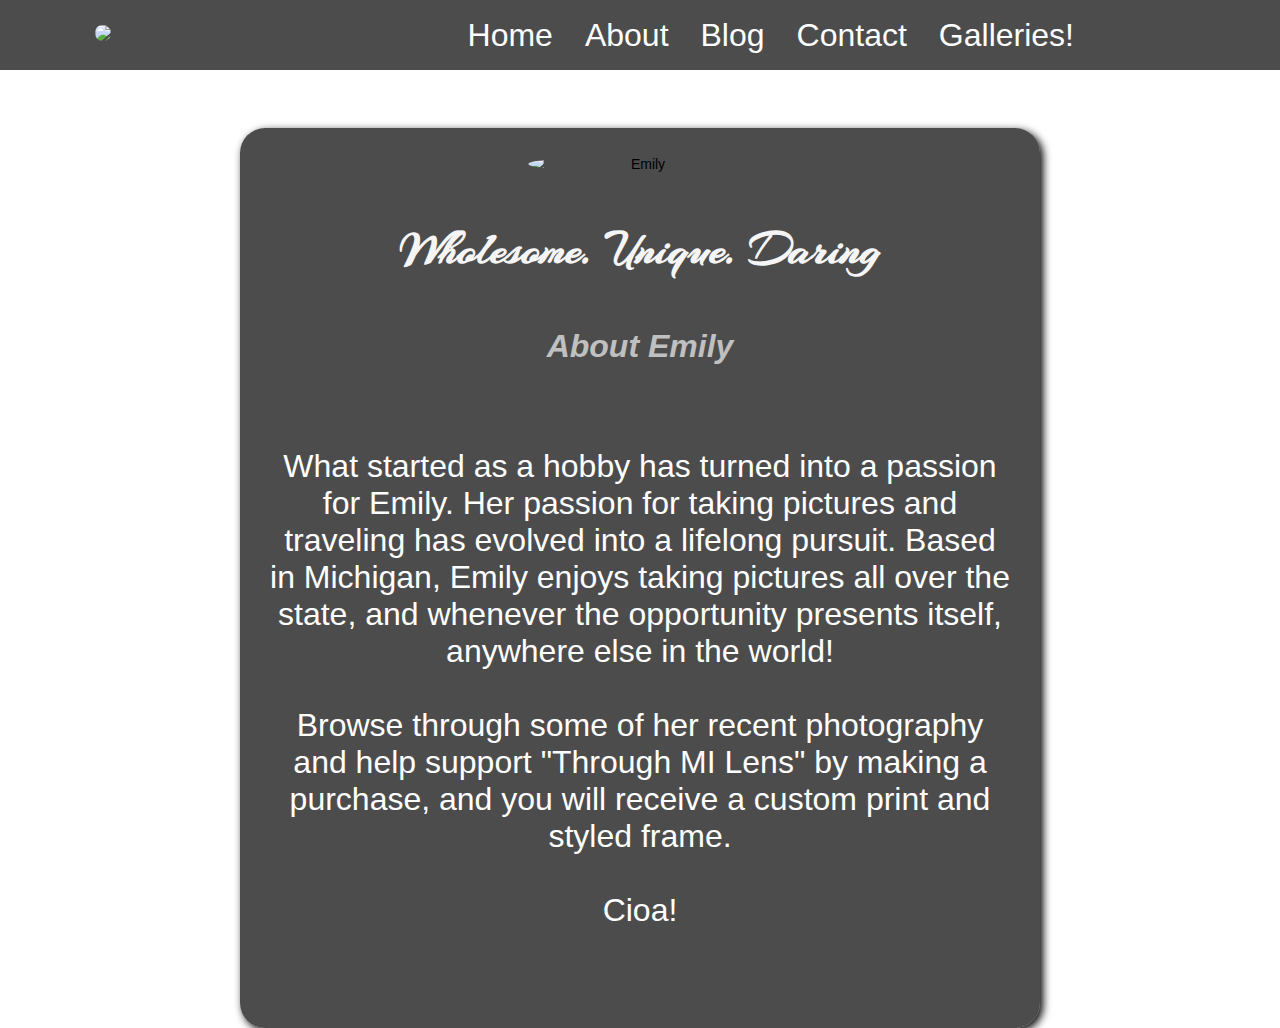
==== commit 85aa452f: "Update about-me.html" ====
--- a/about-me.html
+++ b/about-me.html
@@ -59,13 +59,13 @@
             <div class="card-text-about">
                      
                    <h1 class="about-header"> Wholesome. Unique. Daring</h1>
-                       <span class="about-sub"><em>Lets crack open this egg! </em></span>
+                       <span class="about-sub"><em>About Emily</em></span>
                    <p class="about-text"> What started as a hobby has turned into a passion for Emily. 
                        Her passion for taking pictures and traveling has evolved into a lifelong pursuit. 
-                       Based in Michigan, Emily enjoys taking pictures of our goregous state,
-                       and whenever the oppurtunity presents itself, anywhere else in the world!<br><br>
+                       Based in Michigan, Emily enjoys taking pictures all over the state,
+                       and whenever the opportunity presents itself, anywhere else in the world!<br><br>
                       Browse through some of her recent photography and help support "Through MI Lens" 
-                       by making a purchase, and you will recieve a custom print and styled frame.
+                       by making a purchase, and you will receive a custom print and styled frame.
                     <br> <br>Cioa!
                 </p>
             
--- a/stylesheet.css
+++ b/stylesheet.css
@@ -920,7 +920,7 @@
   }
   .contact-h1{
       font-size: 2.7rem;
-      margin-top:13%;
+      margin-top:2em;
   }
   
   .contact-h2 {
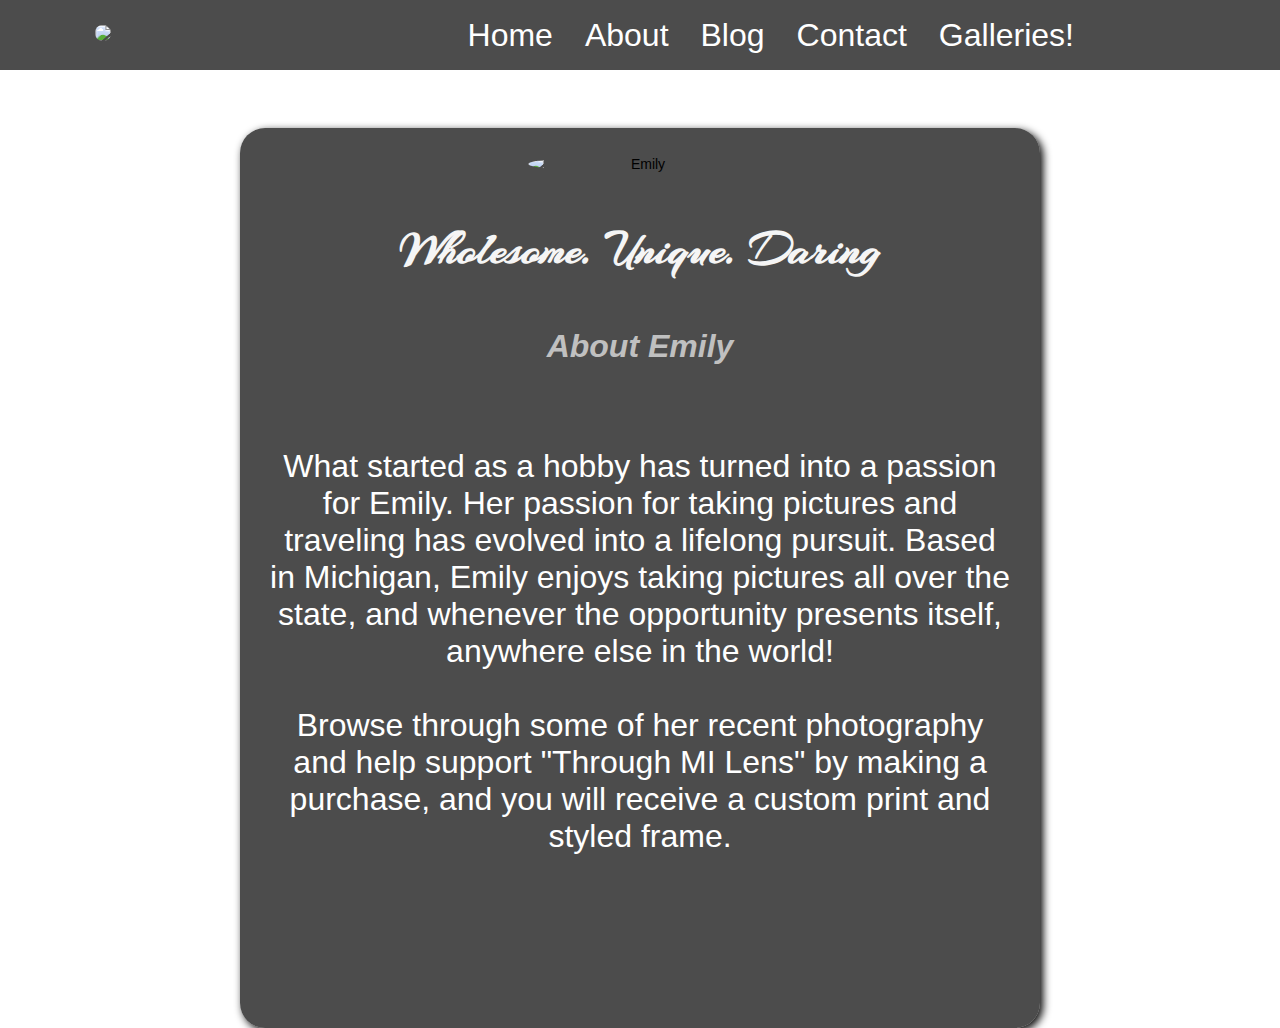
==== commit 29133789: "Update about-me.html" ====
--- a/about-me.html
+++ b/about-me.html
@@ -66,7 +66,7 @@
                        and whenever the opportunity presents itself, anywhere else in the world!<br><br>
                       Browse through some of her recent photography and help support "Through MI Lens" 
                        by making a purchase, and you will receive a custom print and styled frame.
-                    <br> <br>Cioa!
+                    <br> <br>
                 </p>
             
             
